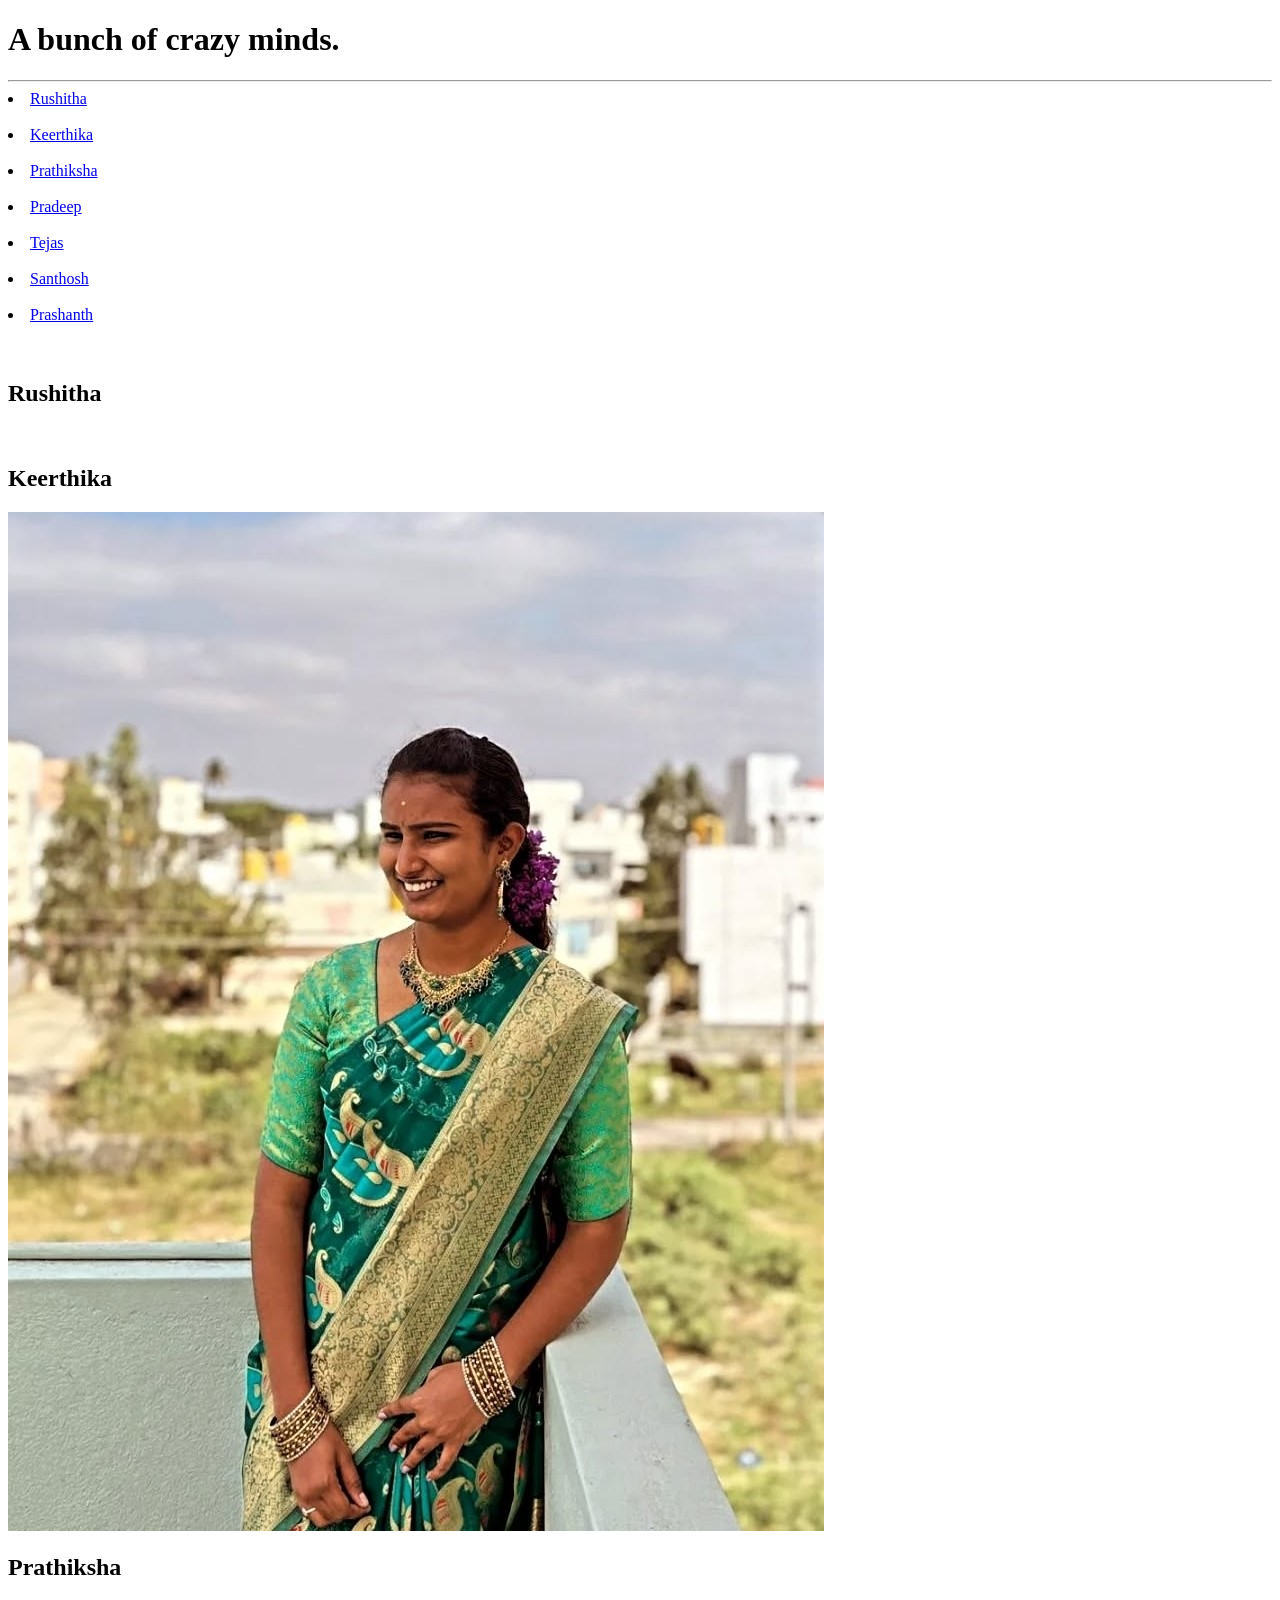
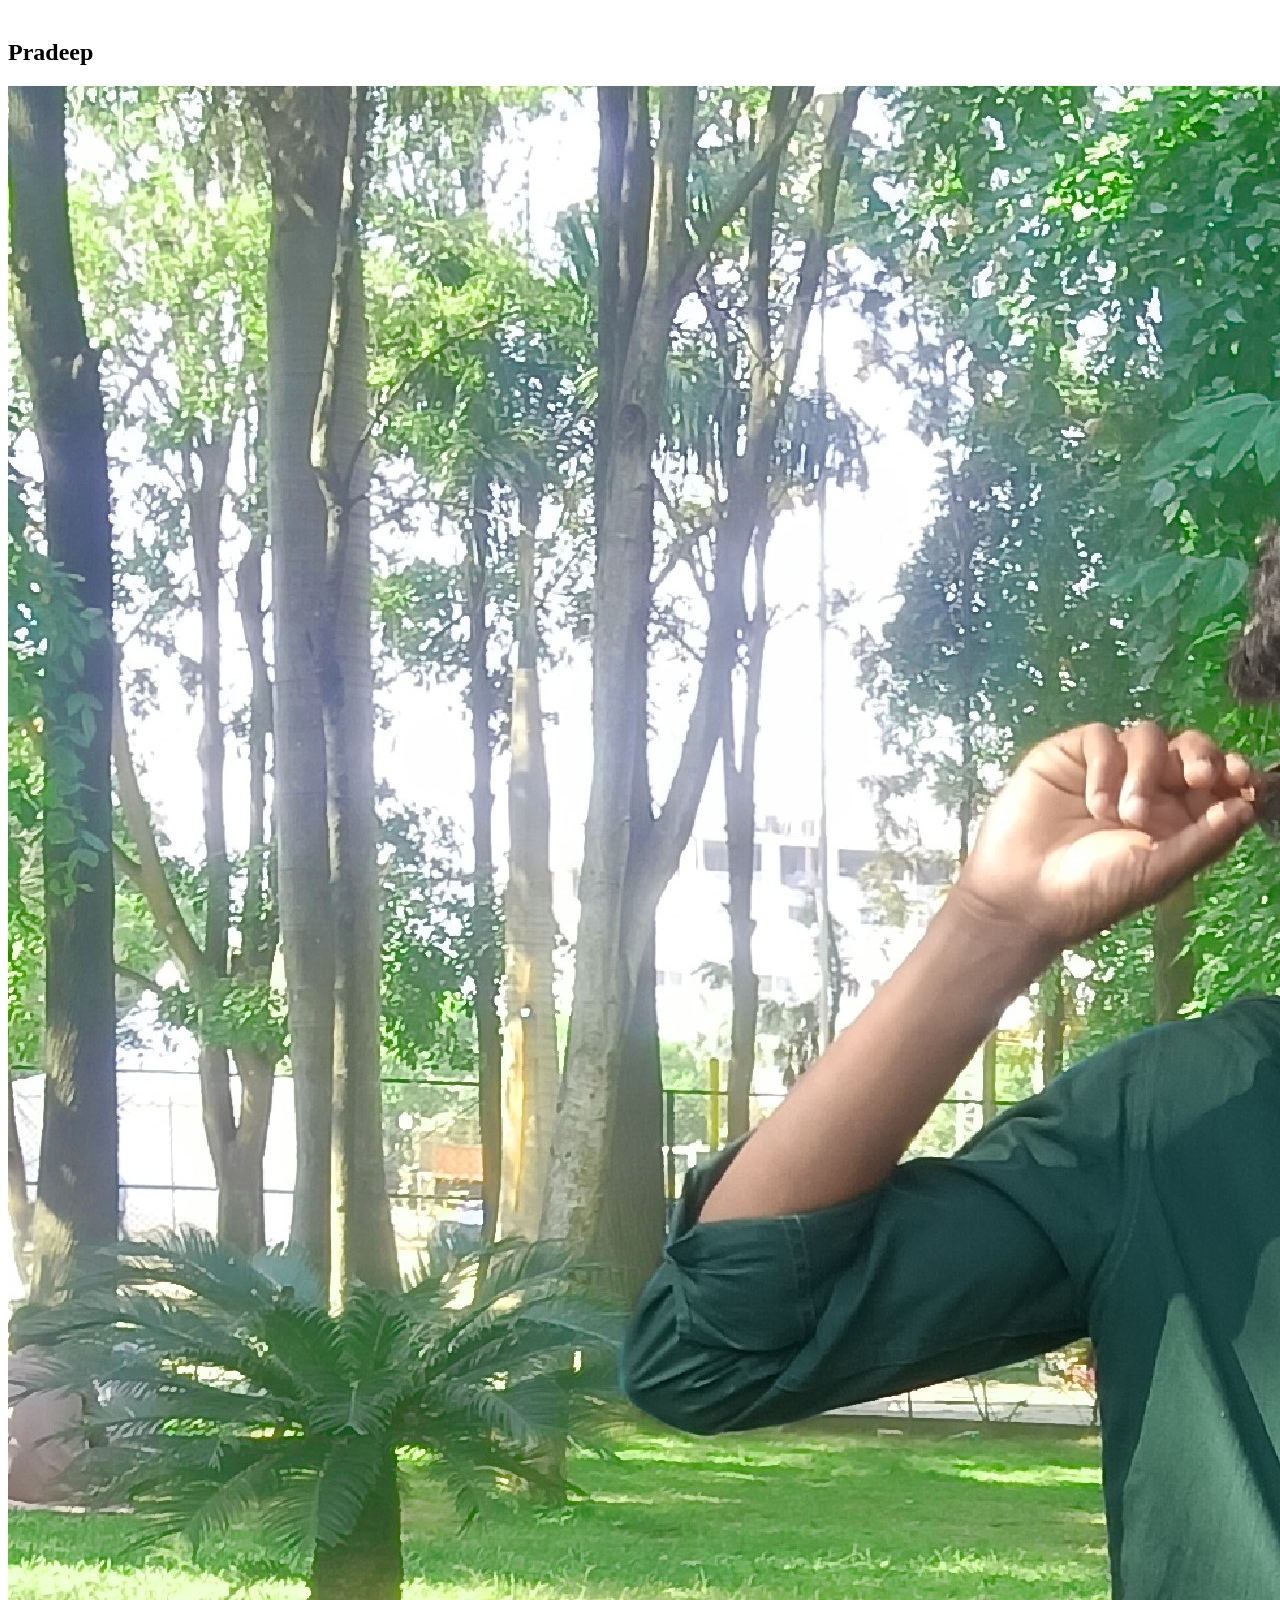
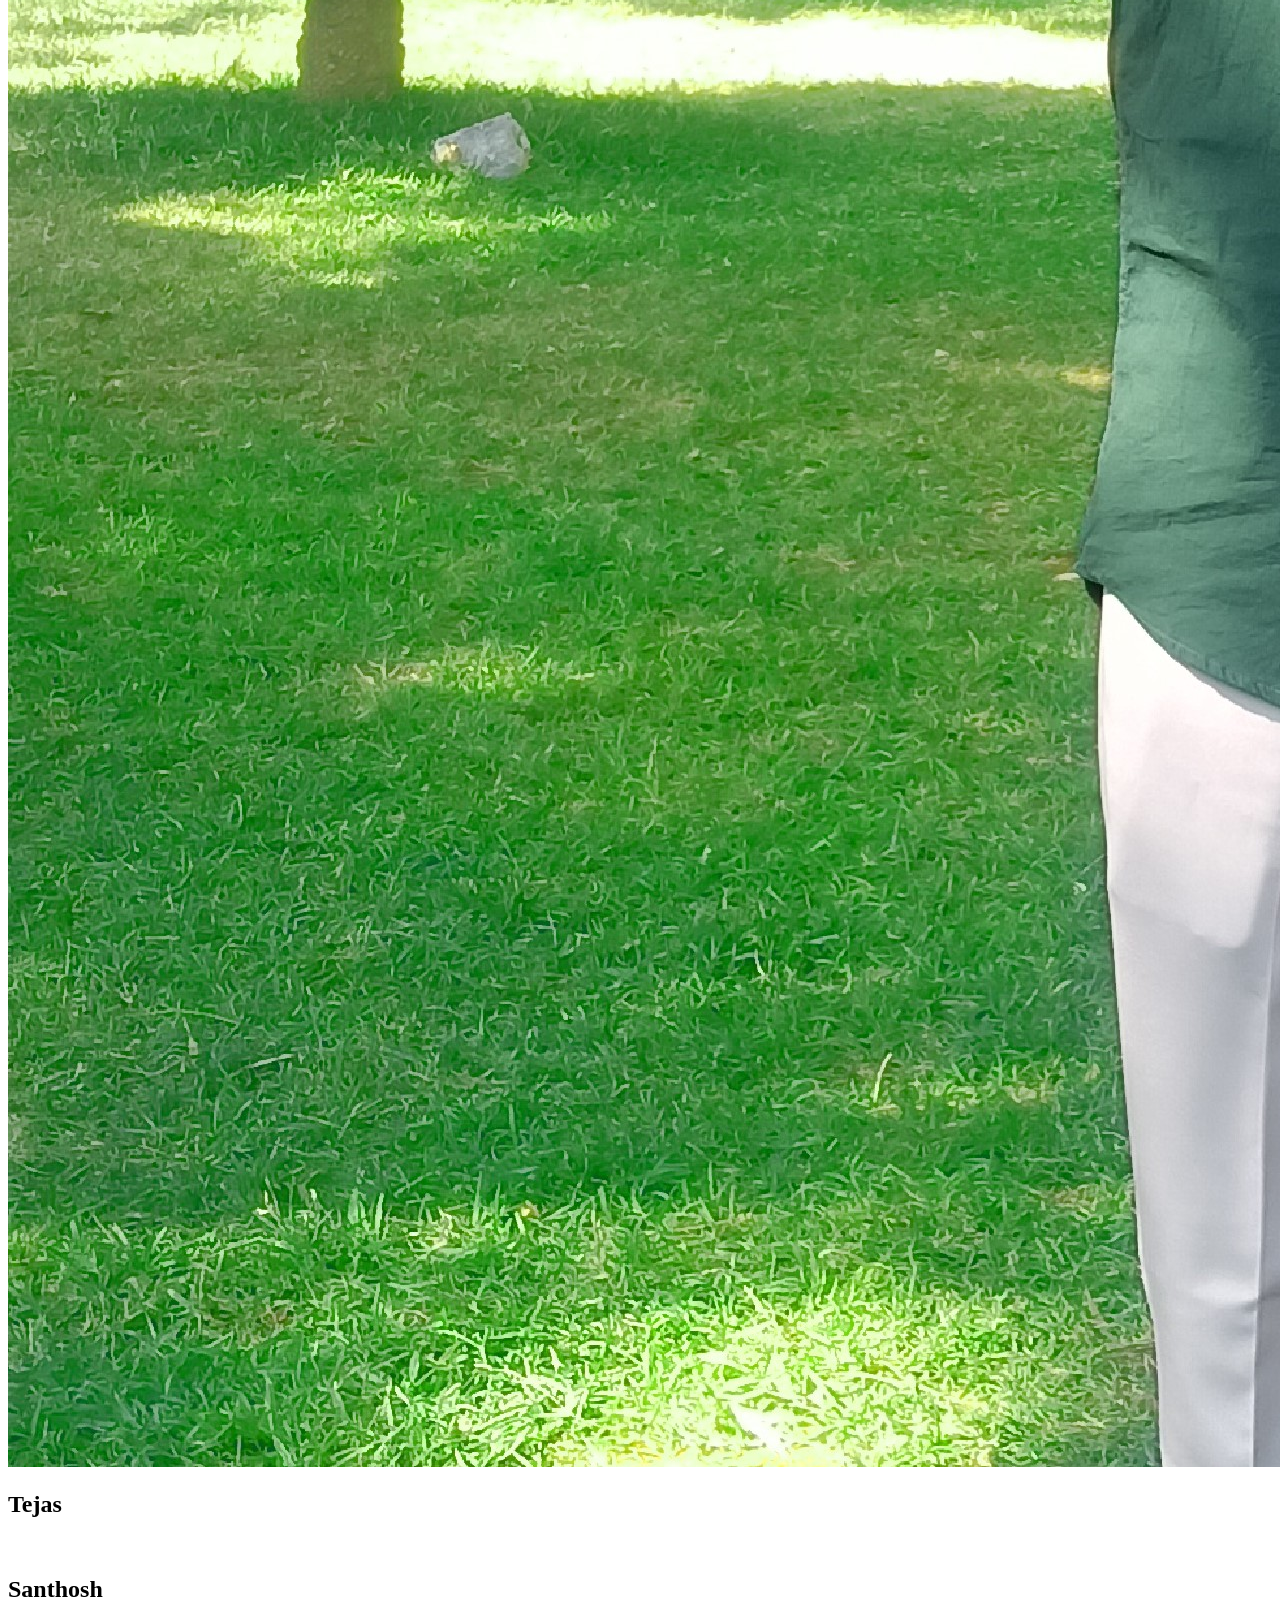
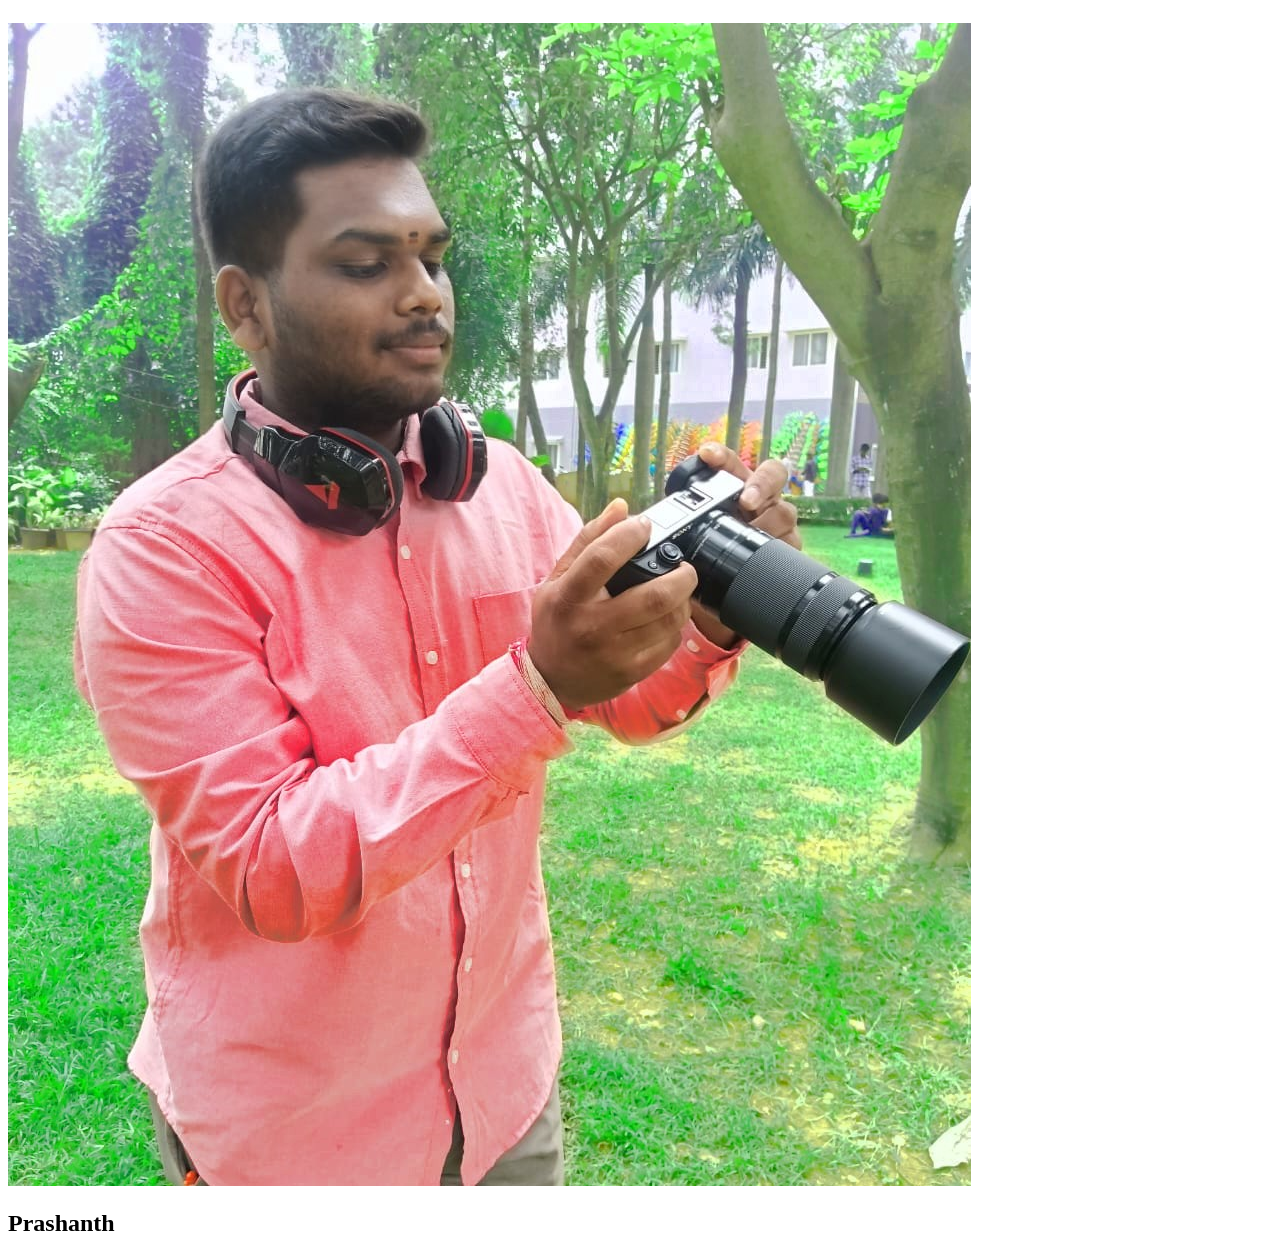
==== assets/documents/about.html @ 13666fa3 "created index for about us." ====
<!DOCTYPE html>
<html lang="en">
<head>
    <meta charset="UTF-8">
    <meta name="viewport" content="width=device-width, initial-scale=1.0">
    <title>About Us</title>
    <link rel="stylesheet" href="style.css">
    <link rel="stylesheet" href="media.css">
    <link rel="icon" href="images/image.png">
</head>
<body>
    <div class="about">
        <h1 class="head-line">A bunch of crazy minds.</h1>
        <hr>
        <li class="list"><a href="#Rushitha">Rushitha  </a></li><br>
        <li class="list"><a href="#Keerthika">Keerthika </a></li><br>
        <li class="list"><a href="#Prathiksha">Prathiksha</a></li><br>
        <li class="list"><a href="#Pradeep">Pradeep   </a></li><br>
        <li class="list"><a href="#Tejas">Tejas     </a></li><br>
        <li class="list"><a href="#Santhosh">Santhosh  </a></li><br>
        <li class="list"><a href="#Prashanth">Prashanth </a></li><br>
    </div>
    <section id="Rushitha">
        <div class="about-container">
            <div class="pic-container">
                <img src="images/Rushitha.jpg" alt="">
            </div>
            <div class="detailes-container">
                <h1>Rushitha</h1>
                <p>

                </p>
            </div>
        </div>
    </section>
    <section id="Keerthika">
        <div class="about-container">
            <div class="pic-container">
                <img src="images/Keerthika.jpg" alt="">
            </div>
            <div class="detailes-container">
                <h1>Keerthika</h1>
                <p>
                    
                </p>
            </div>
        </div>
    </section>
    <section id="Prathiksha">
        <div class="about-container">
            <div class="pic-container">
                <img src="images/Prathiksha.jpg" alt="">
            </div>
            <div class="detailes-container">
                <h1>Prathiksha</h1>
                <p>
                    
                </p>
            </div>
        </div>
    </section>
    <section id="Pradeep">
        <div class="about-container">
            <div class="pic-container">
                <img src="images/Pradeep.jpg" alt="">
            </div>
            <div class="detailes-container">
                <h1>Pradeep</h1>
                <p>
                    
                </p>
            </div>
        </div>
    </section>
    <section id="Tejas">
        <div class="about-container">
            <div class="pic-container">
                <img src="images/Tejas.jpg" alt="">
            </div>
            <div class="detailes-container">
                <h1>Tejas</h1>
                <p>
                    
                </p>
            </div>
        </div>
    </section>
    <section id="Santhosh">
        <div class="about-container">
            <div class="pic-container">
                <img src="images/Santhosh.jpg" alt="">
            </div>
            <div class="detailes-container">
                <h1>Santhosh</h1>
                <p>
                    
                </p>
            </div>
        </div>
    </section>
    <section id="Prashanth">
        <div class="about-container">
            <div class="pic-container">
                <img src="images/Prashanth.jpg" alt="">
            </div>
            <div class="detailes-container">
                <h1>Prashanth</h1>
                <p>
                    
                </p>
            </div>
        </div>
    </section>
</body>
<script src="script.js"></script>
</html>
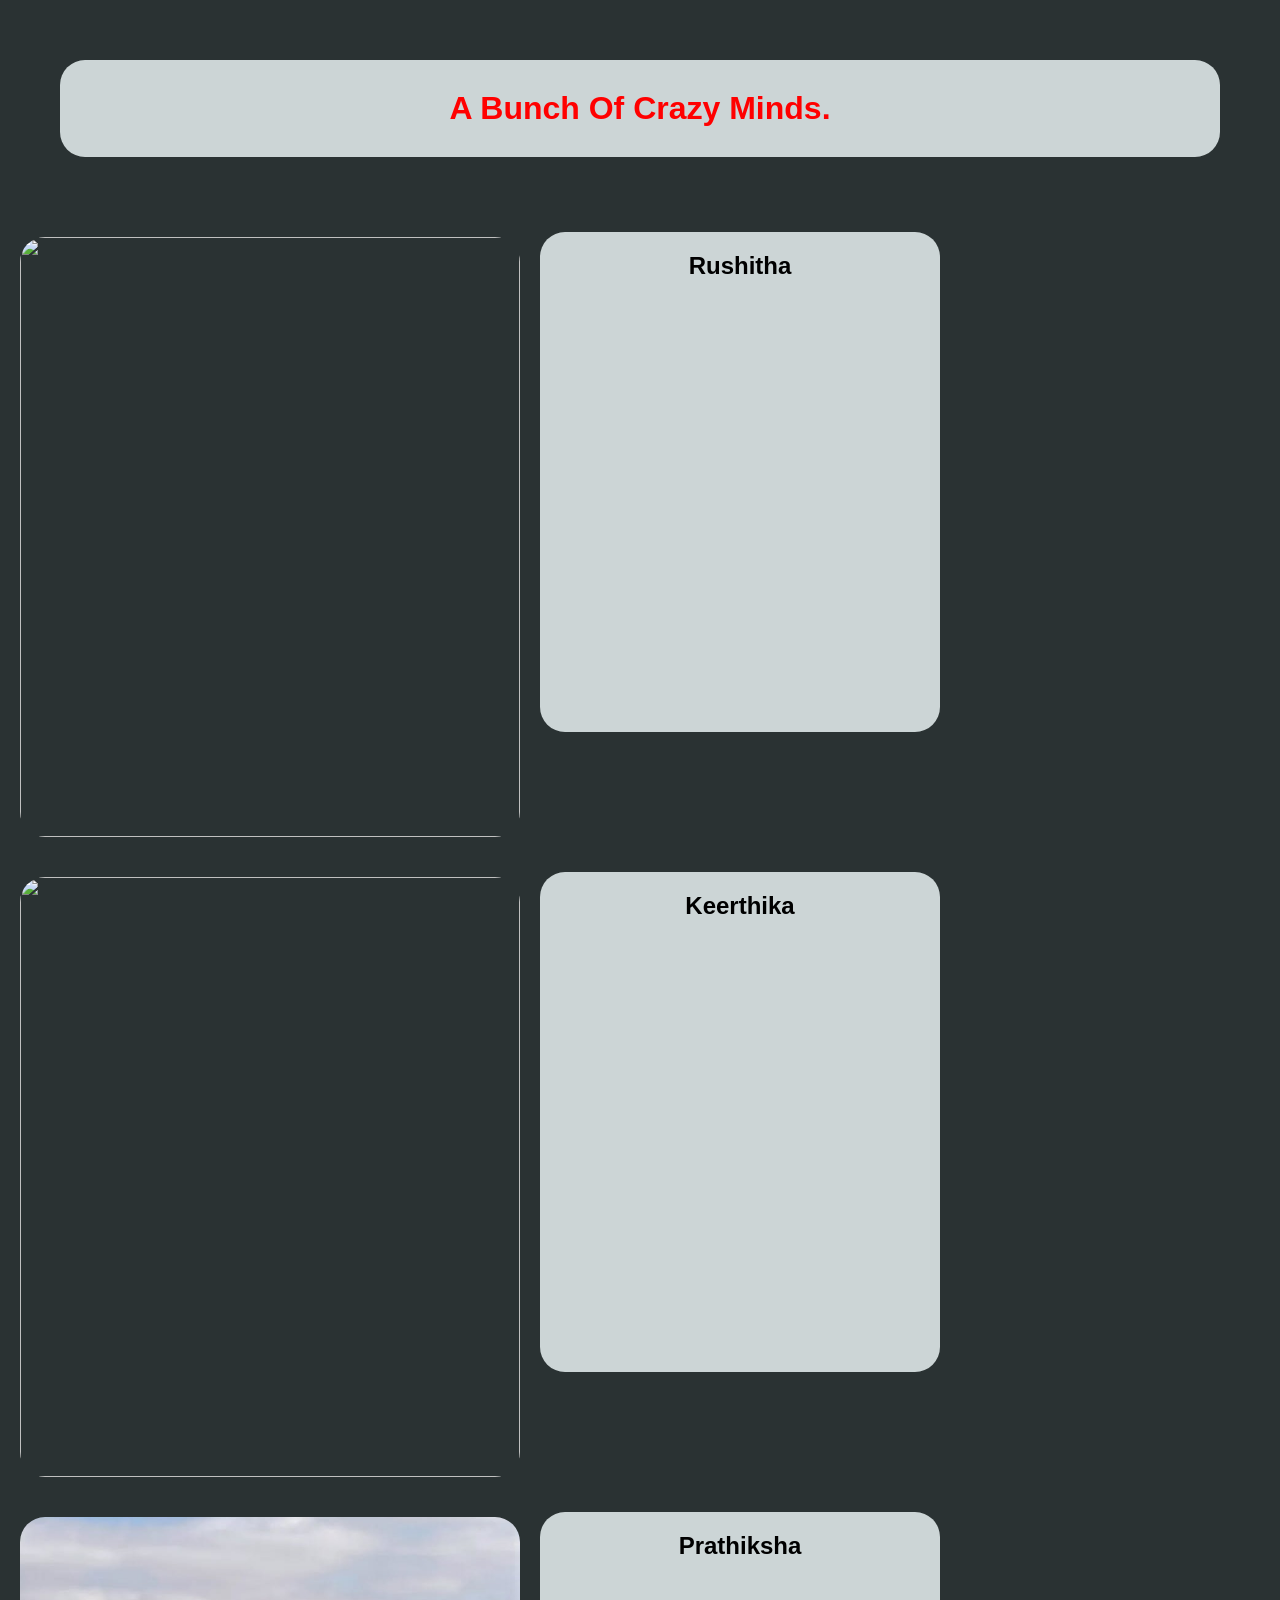
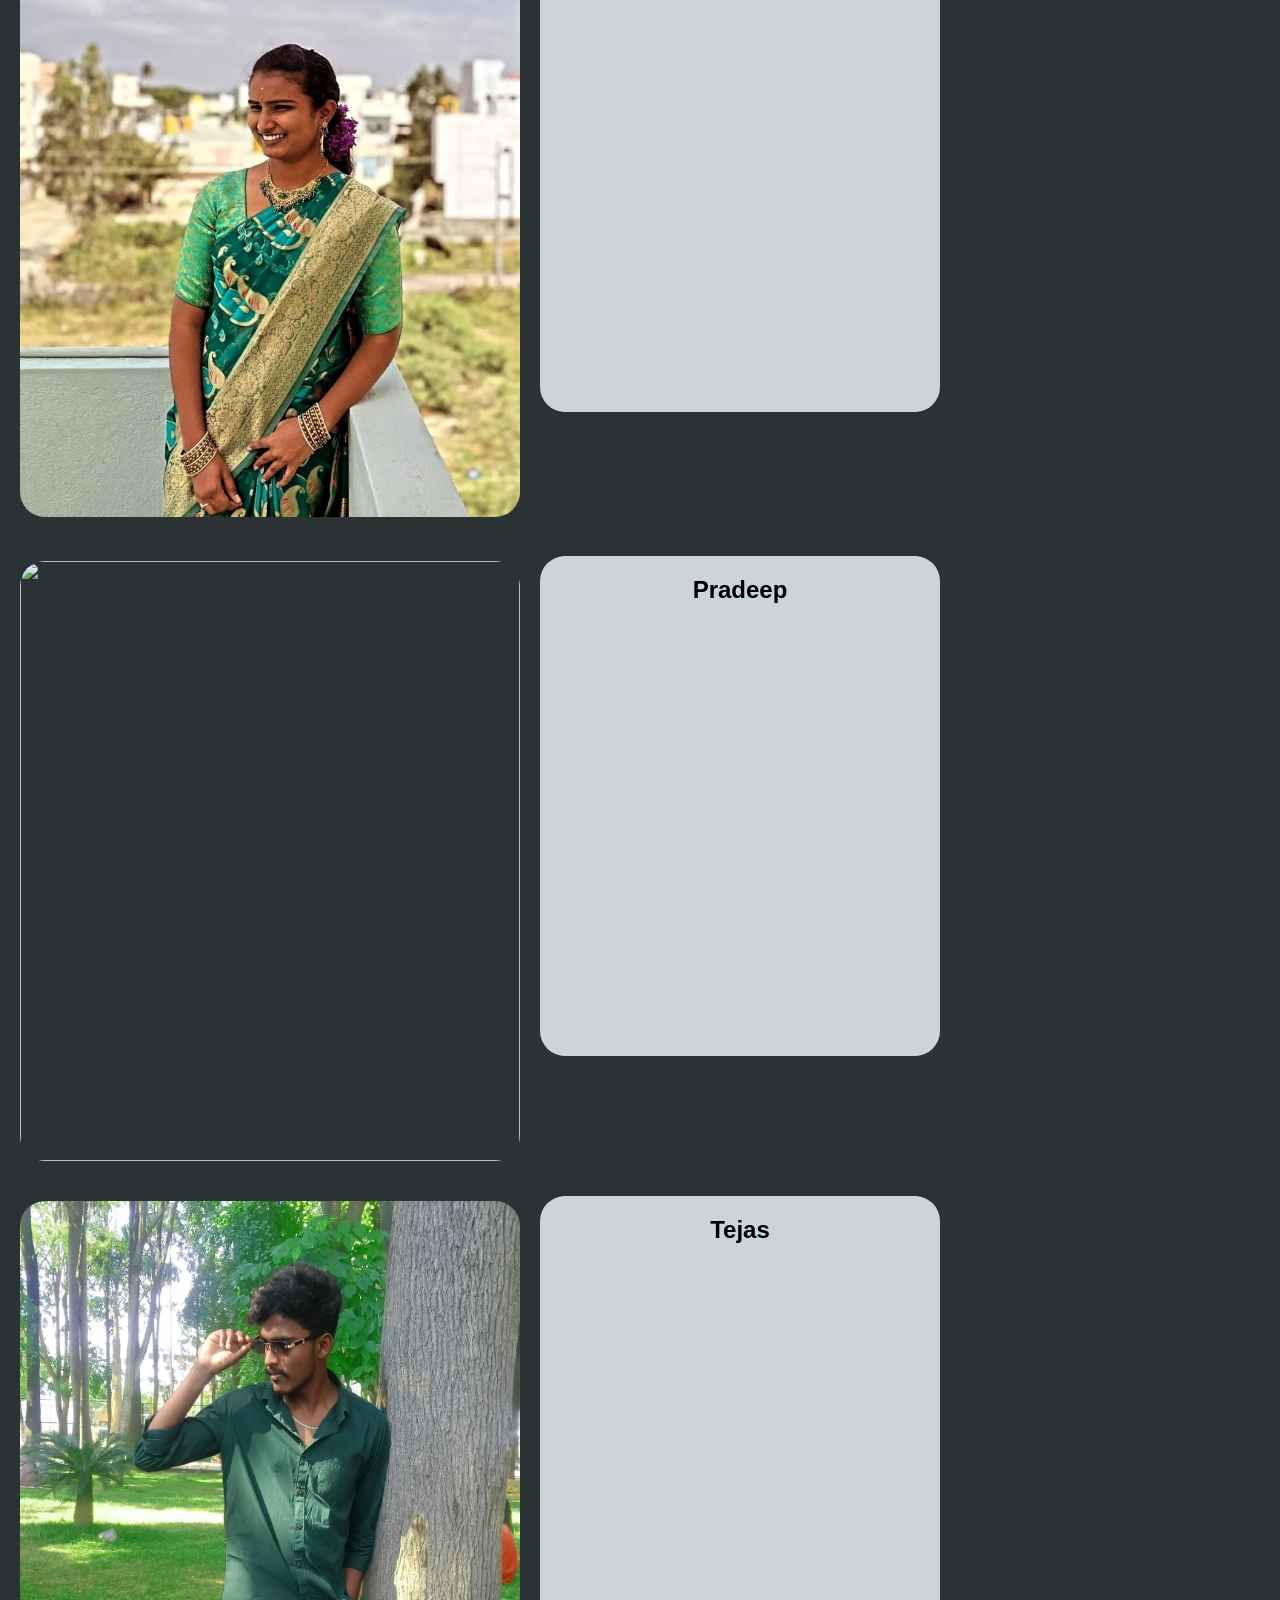
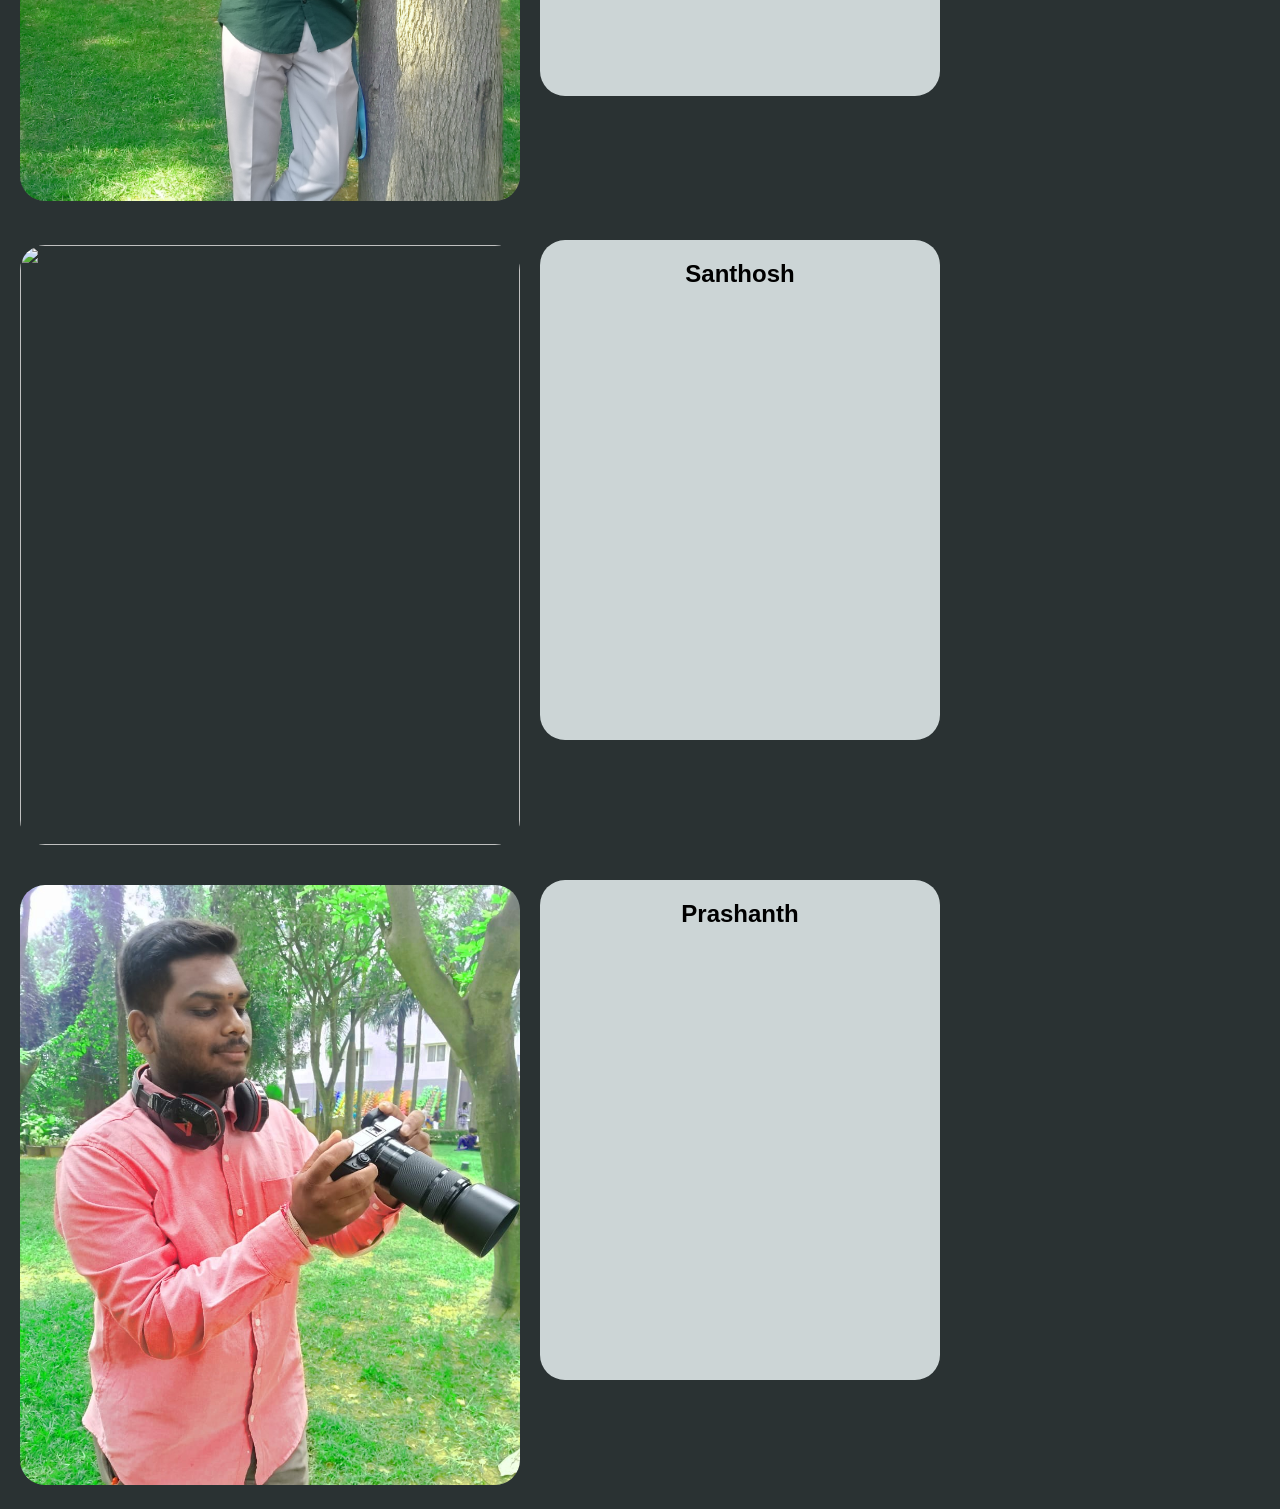
==== commit 841d52ce: "Removed friends list." ====
--- a/assets/documents/about.html
+++ b/assets/documents/about.html
@@ -10,15 +10,7 @@
 </head>
 <body>
     <div class="about">
-        <h1 class="head-line">A bunch of crazy minds.</h1>
-        <hr>
-        <li class="list"><a href="#Rushitha">Rushitha  </a></li><br>
-        <li class="list"><a href="#Keerthika">Keerthika </a></li><br>
-        <li class="list"><a href="#Prathiksha">Prathiksha</a></li><br>
-        <li class="list"><a href="#Pradeep">Pradeep   </a></li><br>
-        <li class="list"><a href="#Tejas">Tejas     </a></li><br>
-        <li class="list"><a href="#Santhosh">Santhosh  </a></li><br>
-        <li class="list"><a href="#Prashanth">Prashanth </a></li><br>
+        <h1 class="head-line">A Bunch Of Crazy Minds.</h1>
     </div>
     <section id="Rushitha">
         <div class="about-container">
--- a/assets/documents/style.css
+++ b/assets/documents/style.css
@@ -0,0 +1,232 @@
+*{
+    margin: 0;
+    padding: 0;
+}
+html{
+    scroll-behavior: smooth;
+}
+body{
+    background-color: #2a3233;
+    color: #fff;
+}
+.welocome{
+    background-color: #ccd5d6;
+    display: block;
+    text-align: center;
+    color: #000000;
+    padding: 30px;
+    margin: 60px;
+    border-radius: 25px;
+    font-family: 'Segoe UI', Tahoma, Geneva, Verdana, sans-serif;
+}
+hr{
+    border: 0;
+    border-top: 3px dotted #ff0000 ;
+    width: 80%;
+    margin: 2rem auto;
+}
+.quote{
+    font-family: Georgia, 'Times New Roman', Times, serif;
+}
+.welocome button{
+    padding: 10px 25px;
+    margin-top: 20px;
+    border-radius: 15px;
+    background-color: #2a3233;
+    color: #fff;
+    box-shadow: 0 0 10px #000000;
+}
+nav, .nav-links{
+    display: flex;
+}
+nav{
+    justify-content: space-around;
+    align-items: center;
+    height: 18vh;
+}
+.nav-links{
+    gap: 2rem;
+    list-style: none;
+    font-size: 1.5rem;
+    cursor: pointer;
+}
+a{
+    color: #fff;
+    text-decoration-line:none ;
+    transition: .5s;
+}
+a:hover{
+    color: #7CF03D;
+}
+.logo{
+    display: block;
+}
+.logo-png{
+    position: relative;
+    right: 20px;
+    height: 100px;
+    width: 100px;
+    animation: rotate-logo 5s linear infinite;
+}
+@keyframes rotate-logo {
+    100%{
+        transform: rotate(-360deg);
+    }
+}
+/*hambarger manu*/
+#ham-nav{
+    display: none;
+}
+.ham-menu{
+    position: relative;
+    left: 20px;
+}
+.ham-icon{
+    display: flex;
+    flex-direction: column;
+    justify-content: space-between;
+    height: 24px;
+    width: 30px; 
+    cursor: pointer;
+}
+.ham-icon span{
+    width: 100%;
+    height: 2px;
+    background-color: white;
+    transition: all 0.3 ease-in-out;
+}
+
+.menu-links{
+    position: absolute;
+    top: 100%;
+    right: 0%;
+    background-color: #1f242d;
+    width: fit-content;
+    max-height: 0;
+    overflow: hidden; 
+    transition: all 0.3 ease-in-out;
+}
+.menu-links a{
+    display: block;
+    padding: 10px;
+    text-align: center;
+    font-size: .5cm;
+    color: white;
+    text-decoration: none;
+    transition: all 0.3 ease-in-out;
+}
+.menu-Links a:hover{
+    color: #7CF03D;
+    text-decoration: wavy;
+    text-decoration-color: #7CF03D;
+}
+
+.menu-links li{
+    list-style: none;
+}
+
+.menu-links.open{
+    max-height: 300px;
+}
+/*ham-menu for hand devices(style)*/
+.ham-icon.open span:first-child {
+ opacity: 0;
+ }
+
+.ham-icon.open span:nth-child(2) {
+ opacity: 1;
+ transform: rotate(45deg) translate(6px, -5px);
+ }
+ 
+.ham-icon.open span:last-child {
+ transform: rotate(-45deg) translate(10px, -5px);
+ }
+
+
+.ham-icon.open span:first-child{
+    transform: none;
+}
+
+.ham-icon.open span:first-child{
+    opacity: 0;
+}
+
+.ham-icon.open span:first-child{
+    transform: none;
+}
+.about{
+    background-color: #ccd5d6;
+    display: block;
+    text-align: center;
+    color: #ff0000;
+    padding: 30px;
+    margin: 60px;
+    border-radius: 25px;
+    font-family: 'Segoe UI', Tahoma, Geneva, Verdana, sans-serif;
+}
+/*  */
+.list{
+    list-style: none;
+    font-size: 30px;
+    font-family: cursive;
+    padding: 4px;
+}
+.list a{
+    color: #000000;
+    transition: 1s;
+}
+.list a:hover{
+    color: #0073ff;
+}
+.intro{
+    display: flex;
+    text-align: center;
+    padding: 30px;
+    margin: 60px;
+    border-radius: 25px;
+    font-family: 'Segoe UI', Tahoma, Geneva, Verdana, sans-serif;
+    gap: 50px;
+}
+.intro img{
+    height: 500px;
+    width: 500px;
+    border-radius: 30px;
+}
+.intro-info{
+    height: 500px;
+    width: 700px;
+    background-color: #ccd5d6;
+    border-radius: 30px;
+}
+.intro-info h1{
+   color: #000000;
+   margin-top: 10px;
+   font-family: Georgia, 'Times New Roman', Times, serif;
+}
+.about-container{
+    display: flex;
+}
+.pic-container{
+    display: block;
+}
+.pic-container img{
+    height: 600px;
+    width: 500px;
+    border-radius: 45px;
+    padding: 20px;
+}
+.detailes-container{
+    display: block;
+    background-color: #ccd5d6;
+    display: block;
+    text-align: center;
+    color: #000000;
+    border-radius: 25px;
+    margin-top: 15px;
+    height: 500px;
+    width: 400px;
+    font-family: 'Segoe UI', Tahoma, Geneva, Verdana, sans-serif;
+}
+.detailes-container h1{
+    margin-top: 20px;
+}
--- a/assets/documents/media.css
+++ b/assets/documents/media.css
@@ -0,0 +1,29 @@
+@media screen and (max-width: 1200px) {
+    #desktop-nav {
+        display: none;
+     }
+     #ham-nav{
+        display: flex;
+     }
+}
+@media screen and (max-width: 650px) {
+.logo-png{
+    height: 60px;
+    width: 60px;
+}
+}
+@media screen and (max-width: 650px) {
+.pic-container img{
+    height: 300px;
+    width: 200px;
+    padding: 10px;
+    border-radius: 35px;
+}
+}
+@media screen and (max-width: 650px) {
+.detailes-container{
+    height: 250px;
+    width: 300px;
+    font-size: 8px;
+}
+}
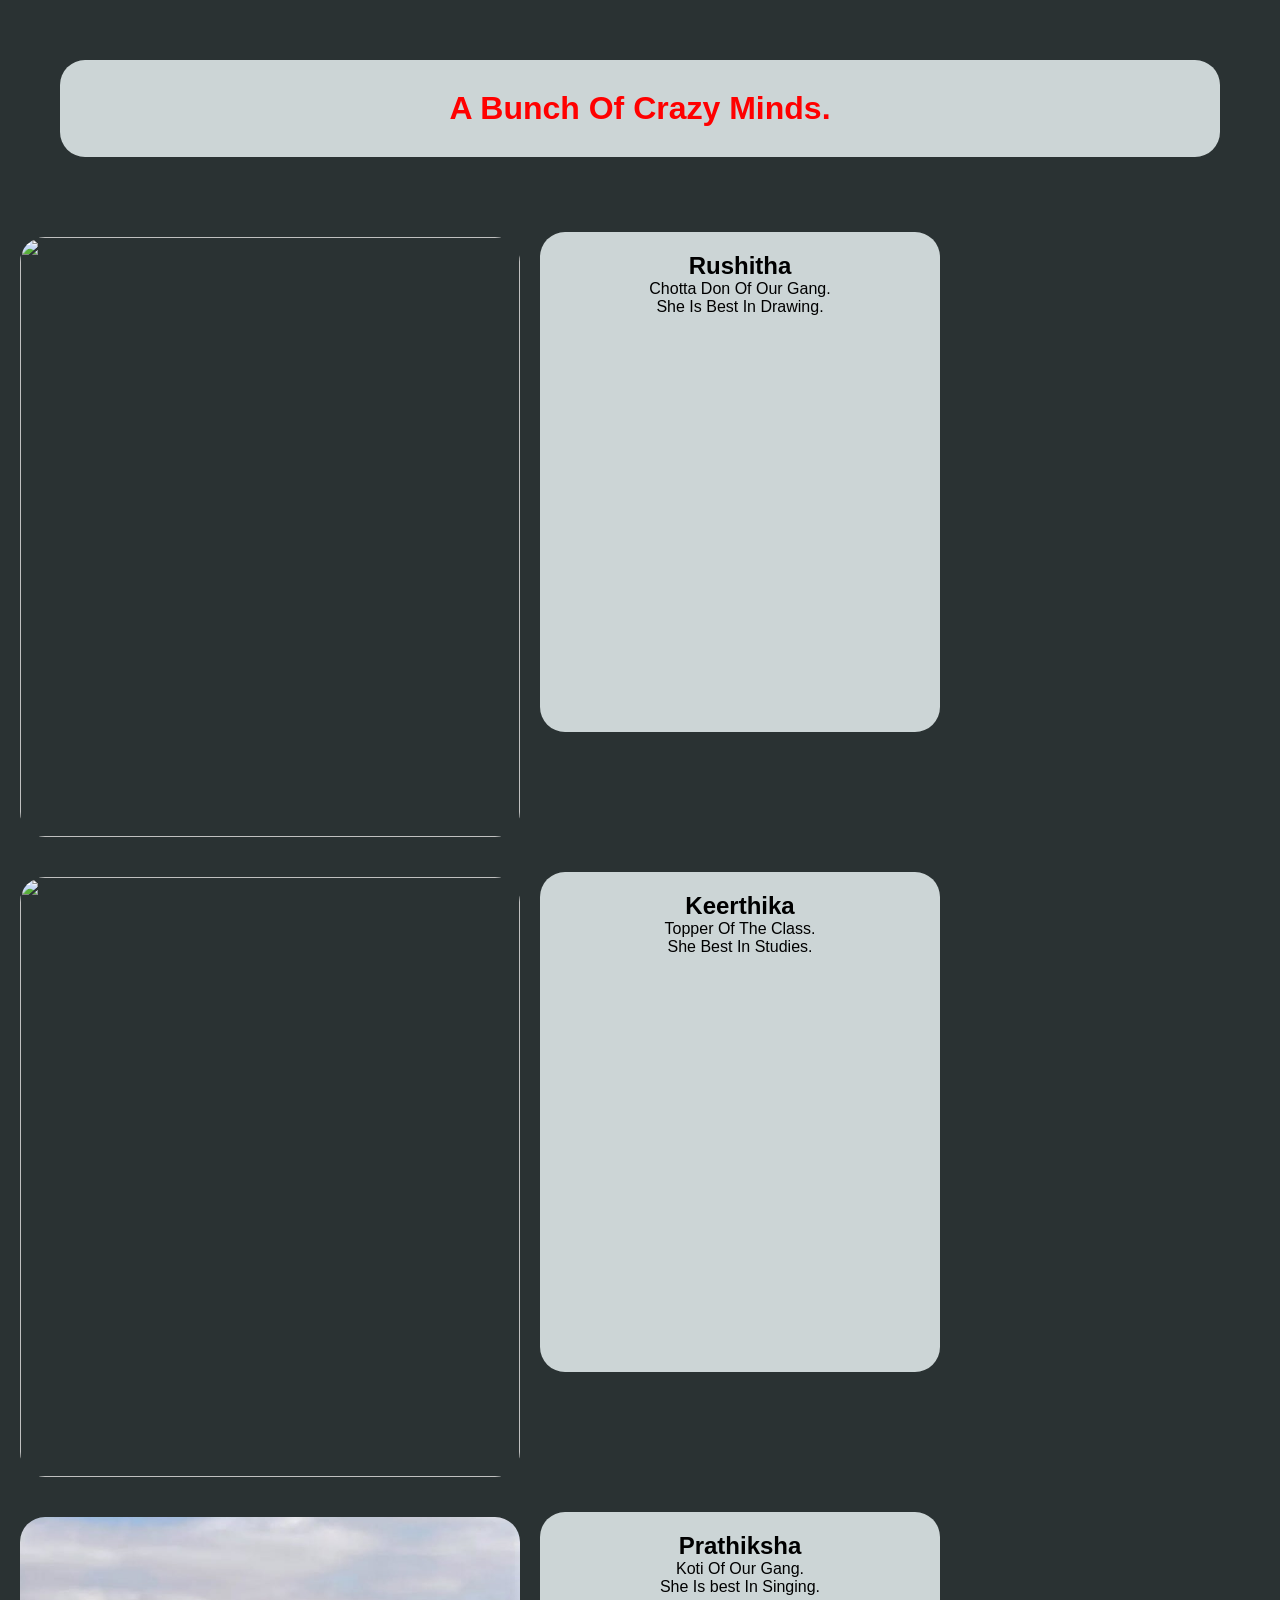
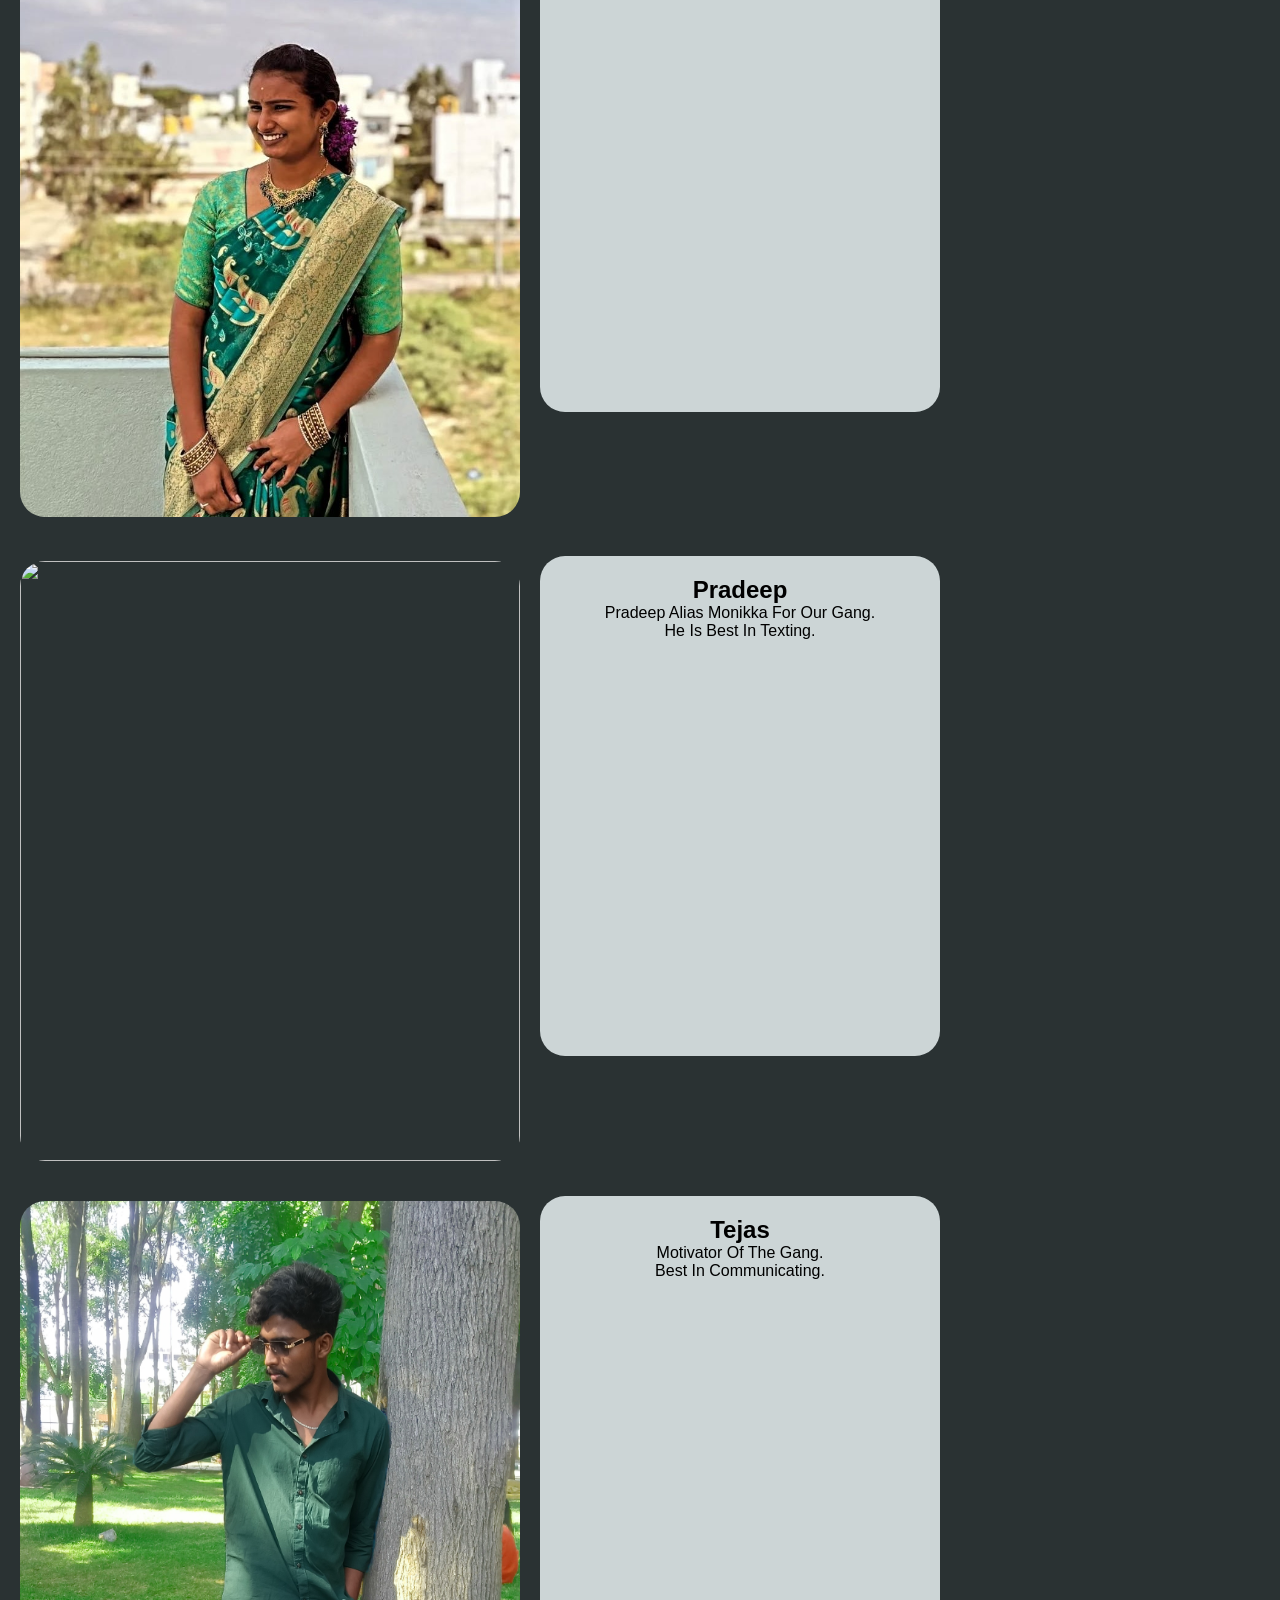
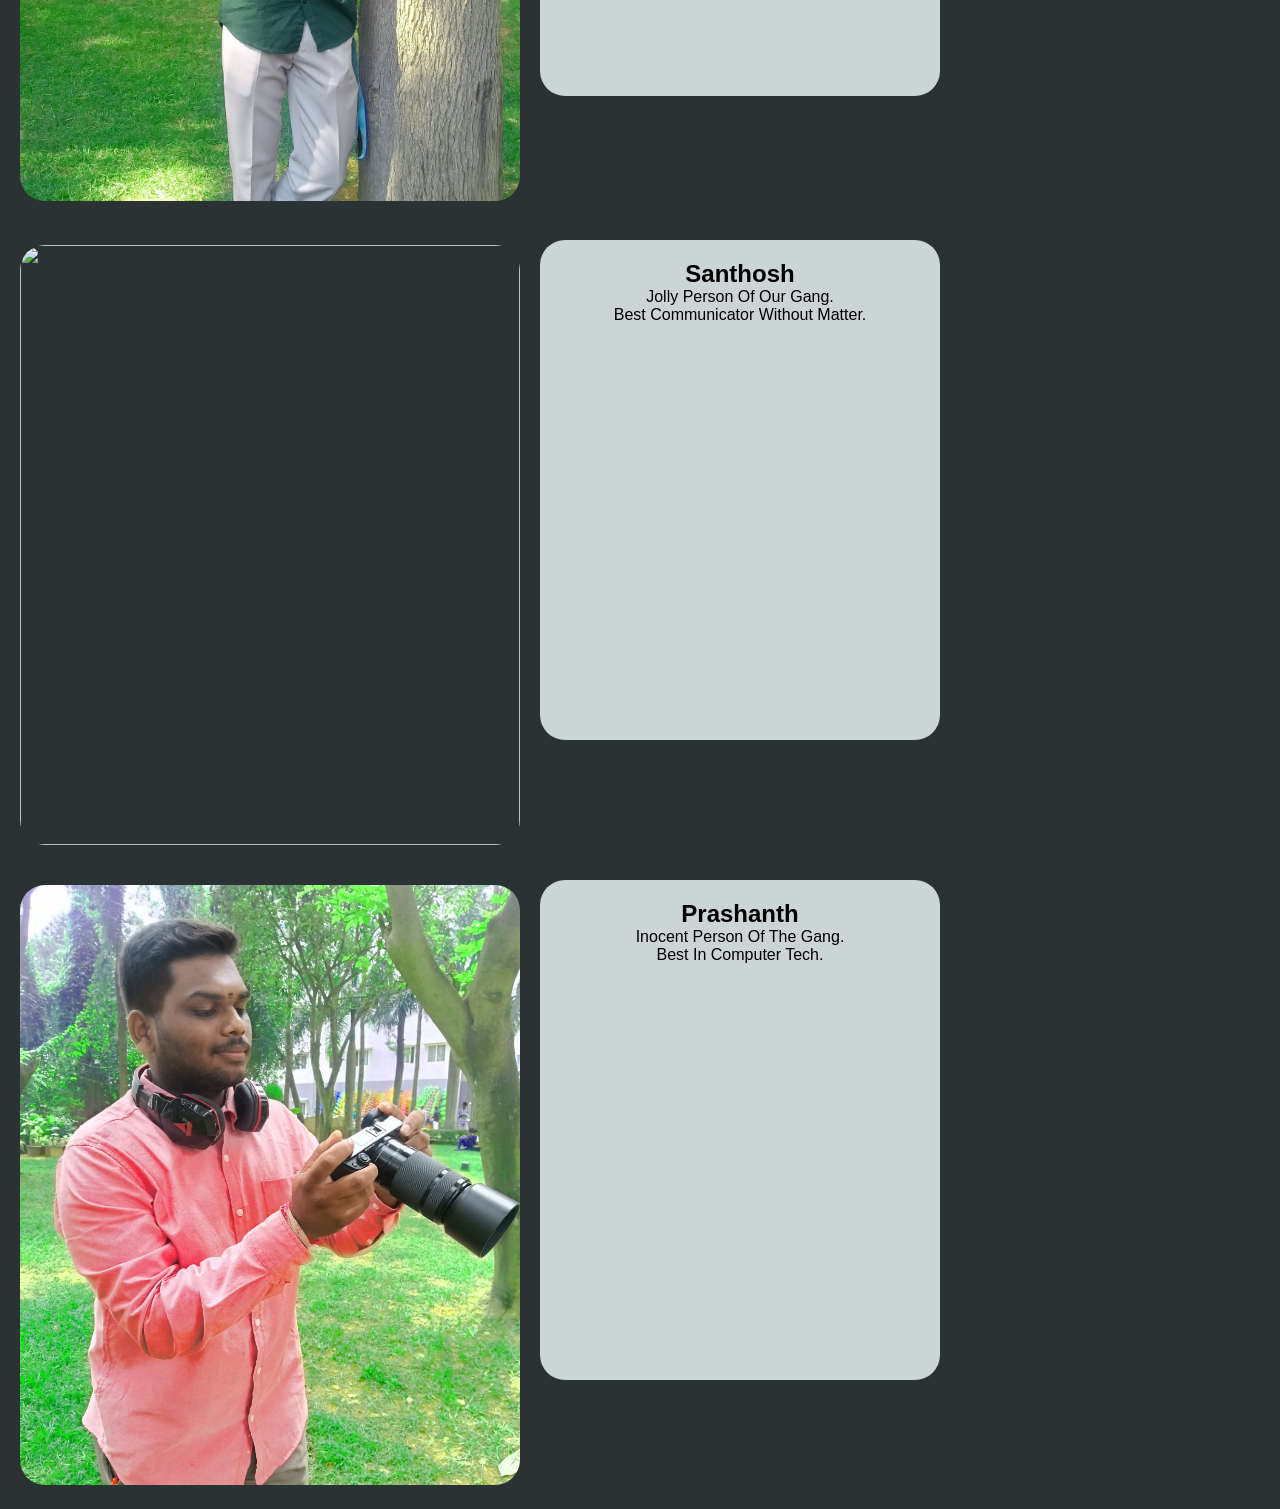
==== commit dc27607c: "fixed spling." ====
--- a/assets/documents/about.html
+++ b/assets/documents/about.html
@@ -20,7 +20,7 @@
             <div class="detailes-container">
                 <h1>Rushitha</h1>
                 <p>
-
+                    Chotta Don Of Our Gang. <br>She Is Best In Drawing.
                 </p>
             </div>
         </div>
@@ -33,7 +33,7 @@
             <div class="detailes-container">
                 <h1>Keerthika</h1>
                 <p>
-                    
+                    Topper Of The Class. <br>She Best In Studies.
                 </p>
             </div>
         </div>
@@ -46,7 +46,7 @@
             <div class="detailes-container">
                 <h1>Prathiksha</h1>
                 <p>
-                    
+                   Koti Of Our Gang. <br>She Is best In Singing. 
                 </p>
             </div>
         </div>
@@ -59,7 +59,7 @@
             <div class="detailes-container">
                 <h1>Pradeep</h1>
                 <p>
-                    
+                    Pradeep Alias Monikka For Our Gang. <br>He Is Best In Texting. 
                 </p>
             </div>
         </div>
@@ -72,7 +72,7 @@
             <div class="detailes-container">
                 <h1>Tejas</h1>
                 <p>
-                    
+                    Motivator Of The Gang. <br> Best In Communicating.
                 </p>
             </div>
         </div>
@@ -85,7 +85,7 @@
             <div class="detailes-container">
                 <h1>Santhosh</h1>
                 <p>
-                    
+                   Jolly Person Of Our Gang. <br>Best Communicator Without Matter.
                 </p>
             </div>
         </div>
@@ -98,7 +98,7 @@
             <div class="detailes-container">
                 <h1>Prashanth</h1>
                 <p>
-                    
+                     Inocent Person Of The Gang. <br>Best In Computer Tech.
                 </p>
             </div>
         </div>
--- a/assets/documents/style.css
+++ b/assets/documents/style.css
@@ -9,7 +9,7 @@
     background-color: #2a3233;
     color: #fff;
 }
-.welocome{
+.welcome{
     background-color: #ccd5d6;
     display: block;
     text-align: center;
@@ -28,7 +28,7 @@
 .quote{
     font-family: Georgia, 'Times New Roman', Times, serif;
 }
-.welocome button{
+.welcome button{
     padding: 10px 25px;
     margin-top: 20px;
     border-radius: 15px;
--- a/assets/documents/media.css
+++ b/assets/documents/media.css
@@ -26,4 +26,35 @@
     width: 300px;
     font-size: 8px;
 }
+}
+@media screen and (max-width: 650px) {
+.intro img{
+    height: 300px;
+    width: 300px;
+    border-radius: 30px;
+}
+}
+@media screen and (max-width: 650px) {
+.intro{
+    padding: 2px;
+    margin: 10px;
+    gap: 10px;
+}
+}
+@media screen and (max-width: 650px) {
+.intro-info h1{
+   font-size: 15px;
+}
+}
+@media screen and (max-width: 650px) {
+.intro-info {
+    padding: 10px;
+    height: 290px;
+}
+}
+@media screen and (max-width: 650px) {
+.list{
+    font-size: 10px;
+    padding: 1.5px;
+}
 }
